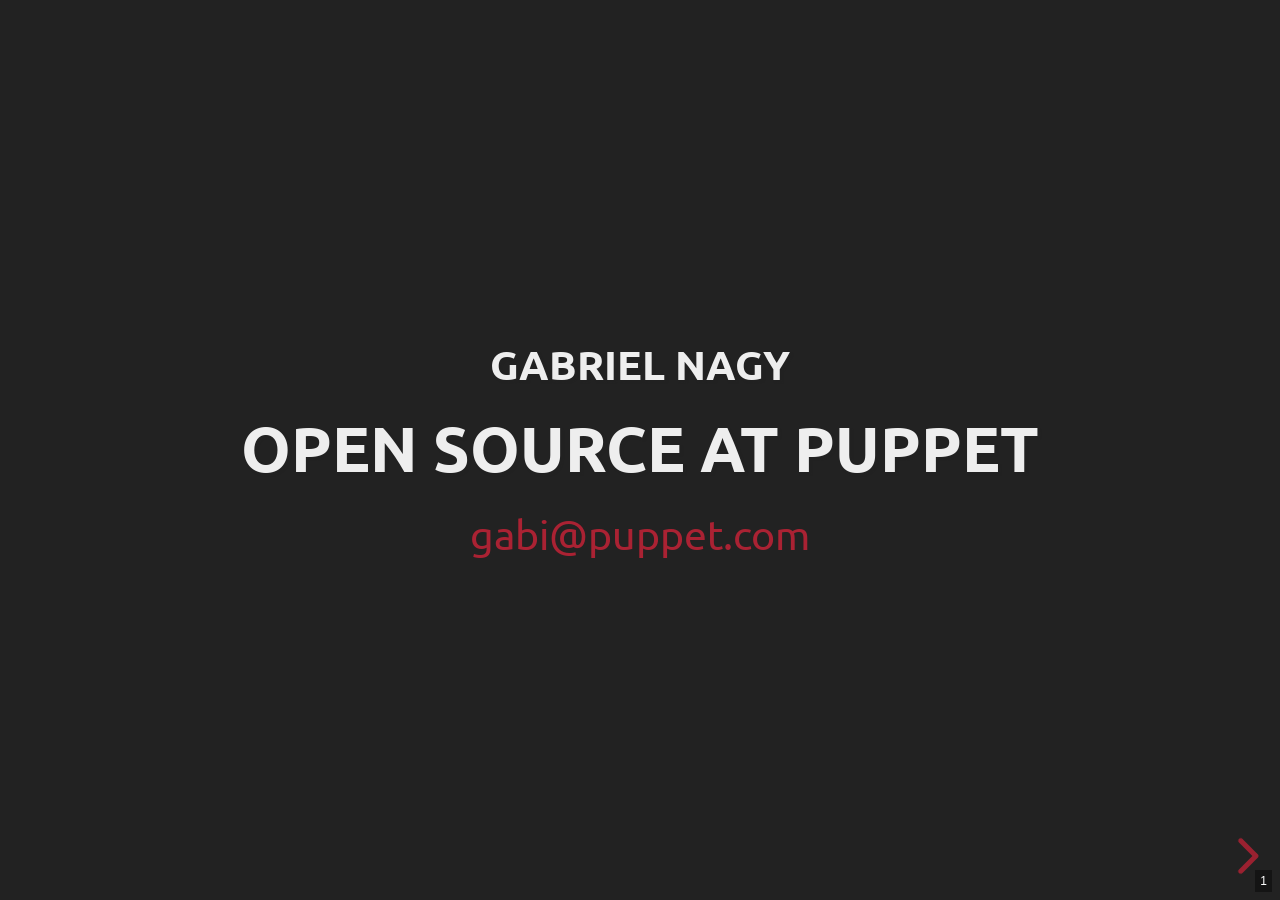
==== index.html @ 727fdbc9 "Deploy GabrielNagy/open-source-presentation to github.com/GabrielNagy/open-source-presentation.git:g" ====
<!DOCTYPE html>
<html lang="en">
<head>
<meta charset="utf-8"/>
<title>Open Source at Puppet</title>
<meta name="author" content="Gabriel Nagy"/>
<style type="text/css">
.underline { text-decoration: underline; }
</style>
<link rel="stylesheet" href="./reveal.js/css/reveal.css"/>

<link rel="stylesheet" href="./reveal.js/css/theme/blood.css" id="theme"/>

<link rel="stylesheet" href="./data/index.css"/>
<link rel="stylesheet" href="data/an-old-hope.css"/>

<!-- If the query includes 'print-pdf', include the PDF print sheet -->
<script>
    if( window.location.search.match( /print-pdf/gi ) ) {
        var link = document.createElement( 'link' );
        link.rel = 'stylesheet';
        link.type = 'text/css';
        link.href = './reveal.js/css/print/pdf.css';
        document.getElementsByTagName( 'head' )[0].appendChild( link );
    }
</script>
</head>
<body>
<div class="reveal">
<div class="slides">
<section id="sec-title-slide">
<h4>Gabriel Nagy</h4><h3>Open Source at Puppet</h3><a href="mailto:gabi@puppet.com">gabi@puppet.com</a>
</section>

<section id="slide-org76353e7">
<h2 id="org76353e7"><code>$ whoami</code></h2>
<ul>
<li>Linux &amp; FOSS user</li>
<li>at Puppet since May</li>
<li>mostly working on open-source projects</li>

</ul>

</section>
<section id="slide-org9d9f585">
<h2 id="org9d9f585">what is this?</h2>
<ul>
<li>overview of our projects</li>
<li>how we benefit from <code>/using|being/</code> open-source</li>
<li>why is open-source beneficial</li>

</ul>

</section>
<section id="slide-orgdfd44cc">
<h2 id="orgdfd44cc">puppet-agent</h2>
<ul>
<li>collection of software required for <code>puppet</code> and its dependencies to run</li>
<li>bundles the following:
<ul>
<li><code>runtime</code> - we build our own <code>ruby</code>, <code>curl</code>, <code>openssl</code>, <code>boost</code>, etc.</li>
<li><code>puppet</code> - Ruby gem, our main project</li>
<li><code>facter</code> - Ruby gem (v2), and C++ binary and libraries (v3)</li>
<li><code>...</code> - a bunch of other dependencies (Ruby, C++)</li>

</ul></li>

</ul>
<aside class="notes">
<p>
Debian, RedHat, Windows, Solaris, AIX, etc&#x2026;
</p>

</aside>

</section>
<section id="slide-orgfc47871">
<h2 id="orgfc47871"></h2>
<ul>
<li><p>
built, tested, and shipped for <b>45 OSes/platforms</b> (as of November)
</p>
<img class="stretch" src="img/build-matrix.png"></li>

</ul>


</section>
<section id="slide-org0b62d9d">
<h3 id="org0b62d9d"><code>puppet</code></h3>
<ul>
<li>configuration management tool, declarative language</li>
<li>you declare the <i>final state</i> of the environment</li>

</ul>

<pre class="example">
$ puppet resource user gabi
</pre>

<div class="org-src-container">

<pre><code class=" puppet" >user { 'gabi':
  ensure  =&gt; 'present',
  comment =&gt; 'gabi',
  gid     =&gt; 1000,
  groups  =&gt; ['wheel', 'input', 'lp', 'sys', 'network', 'docker'],
  home    =&gt; '/home/gabi',
  shell   =&gt; '/bin/zsh',
  uid     =&gt; 1000,
}
</code></pre>
</div>
<ul>
<li><code>puppet</code> translates this into platform-specific instructions</li>

</ul>

</section>
<section id="slide-org55e5dec">
<h3 id="org55e5dec"><code>facter</code></h3>
<ul>
<li>provides facts about the system (network, disks, memory, OS)</li>
<li>current version in C++, can be extended with custom Ruby facts</li>
<li>can be used through a shared library, or standalone by calling its executable</li>

</ul>

<pre class="example">
$ facter system_uptime --json
</pre>

<div class="org-src-container">

<pre><code class=" js" >{
  "system_uptime": {
    "days": 0,
    "hours": 1,
    "seconds": 4322,
    "uptime": "1:12 hours"
  }
}
</code></pre>
</div>

</section>
<section id="slide-org9a10432">
<h2 id="org9a10432">how we use open source</h2>
<ul>
<li class="fragment appear">keep our runtime up-to-date by patching CVEs</li>
<li class="fragment appear">October vulnerabilities:
<ul>
<li>Ruby</li>
<li>OpenSSL</li>
<li>cURL</li>

</ul></li>
<li class="fragment appear">all upgrades were problematic</li>

</ul>

</section>
<section id="slide-orgbed451e">
<h3 id="orgbed451e"><code>ruby</code></h3>
<ul>
<li>hotfix release did not install</li>
<li>the version we had to upgrade to was 2.4.8</li>

</ul>
<img class="stretch" src="img/ruby-release.png">
<ul>
<li>2.4.9 was released a couple of minutes before we checked <a href="https://www.ruby-lang.org/">ruby-lang.org</a></li>

</ul>

</section>
<section id="slide-org97bdd68">
<h3 id="org97bdd68"><code>openssl</code></h3>
<ul>
<li>new version did not compile on Windows</li>

</ul>
<img class="stretch" src="img/openssl-release.png">
<ul>
<li>the openssl release prep commit itself did not pass CI</li>
<li>issue was fixed after the release</li>

</ul>

</section>
<section id="slide-orga51691a">
<h3 id="orga51691a"><code>curl</code></h3>
<ul>
<li>new version did not compile on Solaris</li>

</ul>
<img class="stretch" src="img/curl-release.png">
<ul>
<li>issue was fixed after the release</li>
<li>we need to patch <code>curl</code> and <code>openssl</code> until new releases come out</li>

</ul>

</section>
<section id="slide-org1a31987">
<h3 id="org1a31987">conclusions?</h3>
<ul>
<li>open-source projects are widely used and understaffed
<ul>
<li><code>curl</code> has been maintained for over 20 years by a single person</li>
<li><code>openssl</code> had 2 developers before the Heartbleed vulnerability</li>
<li><code>ruby</code> - around 20 people are actively contributing</li>

</ul></li>
<li><p>
most of the time projects are maintained through volunteer efforts
</p>
<aside class="notes">
<p>
if something doesn&rsquo;t work, don&rsquo;t immediately try to fix it.
find out if someone else has done it already. it&rsquo;s open-source
</p>

</aside></li>

</ul>

</section>
<section id="slide-org6952efa">
<h3 id="org6952efa">how the community helps</h3>
<ul>
<li>had to update our compile/link flags for our vendored libraries and binaries
<ul>
<li>easy: check how Debian/CentOS/Arch build our packages and do the same</li>

</ul></li>
<li>our latest <code>puppet</code> release had a regression
<ul>
<li><p>
community provided a fix shortly after we released
</p>
<aside class="notes">
<p>
as a newcomer, puppet being open-source helped a lot. you can
search the internet for most issues and it&rsquo;s high chance that
someone else might have encountered what you are looking for
</p>

</aside></li>

</ul></li>

</ul>

</section>
<section id="slide-orge0bc86f">
<h3 id="orge0bc86f">how we contribute back</h3>
<ul>
<li>we use <code>ruby</code> extensively on non-standard platforms</li>
<li>sometimes we discover issues&#x2026;</li>

</ul>

</section>
<section id="slide-org68f3d1a">
<h3 id="org68f3d1a">segfaulting with <code>facter</code></h3>
<div class="org-src-container">

<pre><code class=" ruby" >Facter.add('ip') do
  url = 'https://api.ipify.org?format=json'
  # {"ip":"79.114.90.219"}
  response = open(url).read
  if !response.to_s.empty?
    result = JSON.parse(response)
    setcode { result['ip'] }
  end
end
</code></pre>
</div>
<ul>
<li>custom fact that queries an API for your public IP</li>

</ul>
<pre class="example">
$ facter ip
79.114.90.219
</pre>

</section>
<section id="slide-org5e42a79">
<h4 id="org5e42a79">on windows though&#x2026;</h4>
<pre class="example">
$ facter ip
</pre>

<div style="font-size: 0.78em;">
<pre  class="example">
C:/Program Files/Puppet Labs/Puppet/puppet/lib/ruby/2.5.0/net/protocol.rb:45: [BUG] Segmentation fault
ruby 2.5.3p105 (2018-10-18 revision 65156) [x64-mingw32]

-- Control frame information -----------------------------------------------
c:0024 p:---- s:0165 e:000164 CFUNC  :wait_readable
c:0023 p:0093 s:0160 e:000159 METHOD C:/puppet/lib/ruby/2.5.0/net/protocol.rb:45
c:0022 p:0557 s:0153 E:001568 METHOD C:/puppet/lib/ruby/2.5.0/net/http.rb:981
c:0021 p:0004 s:0140 e:000139 METHOD C:/puppet/lib/ruby/2.5.0/net/http.rb:920
c:0020 p:0029 s:0136 e:000135 METHOD C:/puppet/lib/ruby/2.5.0/net/http.rb:909
c:0019 p:0521 s:0132 e:000131 METHOD C:/puppet/lib/ruby/2.5.0/open-uri.rb:337
c:0018 p:0017 s:0111 e:000110 METHOD C:/puppet/lib/ruby/2.5.0/open-uri.rb:755
c:0017 p:0029 s:0104 e:000103 BLOCK  C:/puppet/lib/ruby/2.5.0/open-uri.rb:226 [FINISH]
c:0016 p:---- s:0101 e:000100 CFUNC  :catch
c:0015 p:0365 s:0096 E:0010e8 METHOD C:/puppet/lib/ruby/2.5.0/open-uri.rb:224
c:0014 p:0328 s:0081 e:000080 METHOD C:/puppet/lib/ruby/2.5.0/open-uri.rb:165
c:0013 p:0018 s:0069 e:000068 METHOD C:/puppet/lib/ruby/2.5.0/open-uri.rb:735
c:0012 p:0071 s:0063 e:000062 METHOD C:/puppet/lib/ruby/2.5.0/open-uri.rb:35
c:0011 p:0007 s:0055 e:000054 BLOCK  C:/cygwin64/home/Administrator/facts/ip.rb:10
c:0010 p:0030 s:0052 E:000948 BLOCK  C:/puppet/lib/ruby/2.5.0/timeout.rb:93
c:0009 p:0005 s:0046 e:000045 BLOCK  C:/puppet/lib/ruby/2.5.0/timeout.rb:33 [FINISH]
c:0008 p:---- s:0043 e:000042 CFUNC  :catch
c:0007 p:0044 s:0038 e:000037 METHOD C:/puppet/lib/ruby/2.5.0/timeout.rb:33
c:0006 p:0113 s:0032 E:000650 METHOD C:/puppet/lib/ruby/2.5.0/timeout.rb:108
c:0005 p:0021 s:0020 E:000748 BLOCK  C:/cygwin64/home/Administrator/facts/ip.rb:9 [FINISH]
c:0004 p:---- s:0014 e:000013 CFUNC  :instance_eval
c:0003 p:---- s:0011 e:000010 CFUNC  :add
c:0002 p:0034 s:0006 E:000790 TOP    C:/cygwin64/home/Administrator/facts/ip.rb:5 [FINISH]
c:0001 p:0000 s:0003 E:000640 (none) [FINISH]
</pre>
</div>

</section>
<section id="slide-org28eb0ee">
<h4 id="org28eb0ee">the elephant in the room</h4>
<ul>
<li>this code is not directly evaluated by the Ruby interpreter</li>
<li>the <code>Facter.add</code> implementation looks like this:</li>

</ul>
<div class="org-src-container">

<pre><code class=" C++" >VALUE module::ruby_add(int argc, VALUE* argv, VALUE self)
{
    return safe_eval("Facter.add", [&amp;]() {
	auto const&amp; ruby = api::instance();

	VALUE fact_self = from_self(self)-&gt;create_fact(argv[0]);

	...

	return fact_self;
    });
}
</code></pre>
</div>

</section>
<section id="slide-org2c825d6">
<h4 id="org2c825d6">what we knew</h4>
<ul>
<li>this worked on ruby 2.4 but crashed on 2.5</li>
<li>only happened on Windows</li>
<li>somehow linked to the URL opening part</li>

</ul>

</section>
<section id="slide-org6d3a7c8">
<h4 id="org6d3a7c8">next steps</h4>
<ul>
<li>check what changed in <code>ruby</code> between 2.4 and 2.5</li>

</ul>
<pre class="example">
$ git diff --stat v2_4_5..v2_5_3
...
6101 files changed, 340476 insertions(+), 79434 deletions(-)
</pre>

<ul class="fragment appear">
<li>only 60 commits under <code>win32/</code></li>

</ul>
<pre  class="fragment appear">
$ git rev-list --count v2_4_5..v2_5_3 -- win32/
60
</pre>

</section>
<section id="slide-orgef34d73">
<h4 id="orgef34d73">what we could have done</h4>
<img class="stretch" src="img/drake-no.jpg">

</section>
<section id="slide-org2323613">
<h4 id="org2323613">what we could have done</h4>
<img class="stretch" src="img/drake-no-1.jpg">

</section>
<section id="slide-org7369fb5">
<h4 id="org7369fb5">what we did</h4>
<img class="stretch" src="img/drake-yes.jpg">

</section>
<section id="slide-orge236bdd">
<h4 id="orge236bdd">what we did</h4>
<img class="stretch" src="img/drake-yes-1.jpg">

</section>
<section id="slide-org27921a3">
<h4 id="org27921a3">windows sockets?</h4>
<ul>
<li>a chunk of commit <code>e33b169 - win32.c: vm_exit_handler</code></li>

</ul>
<img class="stretch" src="img/ruby-define.png">
<ul>
<li>this replaces all references of <code>NtSocketsInitialized</code> with <code>1</code> before compile time</li>

</ul>

</section>
<section id="slide-orgc0ca3d9">
<h4 id="orgc0ca3d9"><code>NtSocketsInitialized</code></h4>
<ul>
<li>this variable is referenced over 30 times in the file, similar to the code below:</li>

</ul>
<div class="org-src-container">

<pre><code class=" C" >if (!NtSocketsInitialized) {
    StartSockets();
}
</code></pre>
</div>
<ul>
<li class="fragment appear"><p>
after preprocessing, the bit becomes:
</p>
<pre class="example">
[~/repo/ruby]$ cpp win32/win32.c
</pre>

<div class="org-src-container">

<pre><code class=" C" >if (!1) {
    StartSockets();
}
</code></pre>
</div></li>
<li class="fragment appear"><code>StartSockets()</code> is the function responsible to initialize the Winsock DLL</li>
<li class="fragment appear">Winsock handles internet I/O requests for Windows</li>
<li class="fragment appear">There&rsquo;s no networking without Winsock</li>

</ul>

</section>
<section id="slide-orgaf7964b">
<h4 id="orgaf7964b">getting to the point</h4>
<ul class="fragment appear">
<li>after commit <a href="https://github.com/ruby/ruby/commit/e33b1690d06f867e45750bd8e3e8b06d78b5bc26"><code>e33b169</code></a>, <code>StartSockets()</code> goes from possibly being called in 34 places</li>
<li><p>
to getting called <b>once</b>
</p>

<div class="org-src-container">

<pre><code class=" C" >void rb_w32_sysinit(int *argc, char ***argv)
{
    // ...
    tzset();
    init_env();
    init_stdhandle();
    atexit(exit_handler);

    // Initialize Winsock
    StartSockets();
}
</code></pre>
</div></li>

</ul>

</section>
<section id="slide-orgd3f1ad3">
<h4 id="orgd3f1ad3"></h4>
<ul>
<li><code>rb_w32_sysinit</code> is a function that we have to call manually if we&rsquo;re embedding the Ruby interpreter</li>
<li>to be platform-agnostic we can call the main <code>sysinit</code> function:</li>

</ul>
<div class="org-src-container">

<pre><code class=" C" >void ruby_sysinit(int *argc, char ***argv)
{
#if defined(_WIN32)
    rb_w32_sysinit(argc, argv);
#endif
...
}
</code></pre>
</div>

</section>
<section id="slide-org4bbbfbf" class="no-center">
<h4 id="org4bbbfbf">fixing stuff</h4>
<ul>
<li>before calling <code>ruby_sysinit</code></li>

</ul>
<div class="org-src-container">

<pre><code class=" C" >#include &lt;ruby.h&gt;

int main()
{
    ruby_init(); // sets up some basic things
    char* options[] = { "-v", "-e", "" };
    ruby_options(3, options); // sets up more stuff

    rb_require("open-uri");
    rb_eval_string("puts open('http://api.ipify.org?format=json').read");
}
</code></pre>
</div>
<pre  class="fragment appear">
C:/tools/ruby26/lib/ruby/2.6.0/net/http.rb:949:in `rescue in block in connect':
Failed to open TCP connection to api.ipify.org:80 (getaddrinfo: Either the application has not called WSAStartup, or WSAStartup failed.) (SocketError)
</pre>

</section>
<section id="slide-org4e91ef2" class="no-center">
<h4 id="org4e91ef2">fixing stuff</h4>
<ul>
<li>after calling <code>ruby_sysinit</code></li>

</ul>
<div class="org-src-container">

<pre><code class=" C" >#include &lt;ruby.h&gt;

int main()
{
    ruby_init(); // sets up some basic things
    char* options[] = { "-v", "-e", "" };
    ruby_options(3, options); // sets up more stuff

    int sysinit_opts_size = 1;
    char const* sysinit_opts[] = { "ruby" };
    ruby_sysinit(&amp;sysinit_opts_size, (char***)(&amp;sysinit_opts));

    rb_require("open-uri");
    rb_eval_string("puts open('http://api.ipify.org?format=json').read");
}
</code></pre>
</div>

<pre  class="fragment appear">
{"ip":"192.69.65.12"}
</pre>
</section>
<section id="slide-orgf14d2a9" data-background="#006400">
<h4 id="orgf14d2a9">finishing up</h4>
<ul>
<li>opened a pull request on GitHub for <code>ruby/ruby</code></li>

</ul>
<img class="stretch" src="img/ruby-github-open.png">

</section>
<section id="slide-orgfc9d84b" data-background="#483D8B">
<h4 id="orgfc9d84b">finishing up</h4>
<ul>
<li>merged after almost 2 months</li>

</ul>
<img class="stretch" src="img/ruby-github-merged.png">

</section>
<section id="slide-org63036f9">
<h4 id="org63036f9">conclusions</h4>
<ul>
<li>the Ruby C API is huge and largely undocumented</li>
<li>the best way to understand things is to go through the code</li>

</ul>

</section>
<section id="slide-orgddaf8a0">
<h4 id="orgddaf8a0">links &amp; questions</h4>
<ul>
<li>presentation: <a href="https://gabrielnagy.github.io/open-source-presentation">gabrielnagy.github.io/open-source-presentation</a></li>
<li>our projects:
<ul>
<li><a href="https://github.com/puppetlabs/puppet">puppetlabs/puppet</a></li>
<li><a href="https://github.com/puppetlabs/facter">puppetlabs/facter</a></li>
<li><a href="https://github.com/puppetlabs/puppet-agent">puppetlabs/puppet-agent</a></li>

</ul></li>
<li>ruby:
<ul>
<li><a href="https://silverhammermba.github.io/emberb/embed/">Running Ruby in C</a></li>
<li><a href="https://silverhammermba.github.io/emberb/c/">The Ruby C API</a></li>
<li><a href="https://docs.microsoft.com/en-us/windows/win32/api/winsock/nf-winsock-wsastartup">WSAStartup function (winsock.h) - Win32 apps | Microsoft Docs</a></li>

</ul></li>

</ul>
</section>
</section>
</div>
</div>
<script src="./reveal.js/lib/js/head.min.js"></script>
<script src="./reveal.js/js/reveal.js"></script>
<script>
// Full list of configuration options available here:
// https://github.com/hakimel/reveal.js#configuration
Reveal.initialize({

controls: true,
progress: false,
history: true,
center: true,
slideNumber: 'c',
rollingLinks: false,
keyboard: true,
mouseWheel: true,
fragmentInURL: false,
hashOneBasedIndex: false,
pdfSeparateFragments: true,

overview: true,
width: 1200,
height: 800,

theme: Reveal.getQueryHash().theme, // available themes are in /css/theme
transition: Reveal.getQueryHash().transition || 'fade', // see README of reveal.js for options
transitionSpeed: 'default',

// Optional libraries used to extend reveal.js
dependencies: [
 { src: './reveal.js/plugin/highlight/highlight.js', async: true, callback: function() { hljs.initHighlightingOnLoad(); } },
 { src: './reveal.js/plugin/notes/notes.js', async: true, condition: function() { return !!document.body.classList; } }]

});
</script>
</body>
</html>
---- reveal.js/css/theme/blood.css ----
/**
 * Blood theme for reveal.js
 * Author: Walther http://github.com/Walther
 *
 * Designed to be used with highlight.js theme
 * "monokai_sublime.css" available from
 * https://github.com/isagalaev/highlight.js/
 *
 * For other themes, change $codeBackground accordingly.
 *
 */
@import url(https://fonts.googleapis.com/css?family=Ubuntu:300,700,300italic,700italic);
/*********************************************
 * GLOBAL STYLES
 *********************************************/
body {
  background: #222;
  background-color: #222; }

.reveal {
  font-family: Ubuntu, "sans-serif";
  font-size: 40px;
  font-weight: normal;
  color: #eee; }

::selection {
  color: #fff;
  background: #a23;
  text-shadow: none; }

::-moz-selection {
  color: #fff;
  background: #a23;
  text-shadow: none; }

.reveal .slides section,
.reveal .slides section > section {
  line-height: 1.3;
  font-weight: inherit; }

/*********************************************
 * HEADERS
 *********************************************/
.reveal h1,
.reveal h2,
.reveal h3,
.reveal h4,
.reveal h5,
.reveal h6 {
  margin: 0 0 20px 0;
  color: #eee;
  font-family: Ubuntu, "sans-serif";
  font-weight: normal;
  line-height: 1.2;
  letter-spacing: normal;
  text-transform: uppercase;
  text-shadow: 2px 2px 2px #222;
  word-wrap: break-word; }

.reveal h1 {
  font-size: 3.77em; }

.reveal h2 {
  font-size: 2.11em; }

.reveal h3 {
  font-size: 1.55em; }

.reveal h4 {
  font-size: 1em; }

.reveal h1 {
  text-shadow: 0 1px 0 #ccc, 0 2px 0 #c9c9c9, 0 3px 0 #bbb, 0 4px 0 #b9b9b9, 0 5px 0 #aaa, 0 6px 1px rgba(0, 0, 0, 0.1), 0 0 5px rgba(0, 0, 0, 0.1), 0 1px 3px rgba(0, 0, 0, 0.3), 0 3px 5px rgba(0, 0, 0, 0.2), 0 5px 10px rgba(0, 0, 0, 0.25), 0 20px 20px rgba(0, 0, 0, 0.15); }

/*********************************************
 * OTHER
 *********************************************/
.reveal p {
  margin: 20px 0;
  line-height: 1.3; }

/* Ensure certain elements are never larger than the slide itself */
.reveal img,
.reveal video,
.reveal iframe {
  max-width: 95%;
  max-height: 95%; }

.reveal strong,
.reveal b {
  font-weight: bold; }

.reveal em {
  font-style: italic; }

.reveal ol,
.reveal dl,
.reveal ul {
  display: inline-block;
  text-align: left;
  margin: 0 0 0 1em; }

.reveal ol {
  list-style-type: decimal; }

.reveal ul {
  list-style-type: disc; }

.reveal ul ul {
  list-style-type: square; }

.reveal ul ul ul {
  list-style-type: circle; }

.reveal ul ul,
.reveal ul ol,
.reveal ol ol,
.reveal ol ul {
  display: block;
  margin-left: 40px; }

.reveal dt {
  font-weight: bold; }

.reveal dd {
  margin-left: 40px; }

.reveal blockquote {
  display: block;
  position: relative;
  width: 70%;
  margin: 20px auto;
  padding: 5px;
  font-style: italic;
  background: rgba(255, 255, 255, 0.05);
  box-shadow: 0px 0px 2px rgba(0, 0, 0, 0.2); }

.reveal blockquote p:first-child,
.reveal blockquote p:last-child {
  display: inline-block; }

.reveal q {
  font-style: italic; }

.reveal pre {
  display: block;
  position: relative;
  width: 90%;
  margin: 20px auto;
  text-align: left;
  font-size: 0.55em;
  font-family: monospace;
  line-height: 1.2em;
  word-wrap: break-word;
  box-shadow: 0px 0px 6px rgba(0, 0, 0, 0.3); }

.reveal code {
  font-family: monospace;
  text-transform: none; }

.reveal pre code {
  display: block;
  padding: 5px;
  overflow: auto;
  max-height: 400px;
  word-wrap: normal; }

.reveal table {
  margin: auto;
  border-collapse: collapse;
  border-spacing: 0; }

.reveal table th {
  font-weight: bold; }

.reveal table th,
.reveal table td {
  text-align: left;
  padding: 0.2em 0.5em 0.2em 0.5em;
  border-bottom: 1px solid; }

.reveal table th[align="center"],
.reveal table td[align="center"] {
  text-align: center; }

.reveal table th[align="right"],
.reveal table td[align="right"] {
  text-align: right; }

.reveal table tbody tr:last-child th,
.reveal table tbody tr:last-child td {
  border-bottom: none; }

.reveal sup {
  vertical-align: super;
  font-size: smaller; }

.reveal sub {
  vertical-align: sub;
  font-size: smaller; }

.reveal small {
  display: inline-block;
  font-size: 0.6em;
  line-height: 1.2em;
  vertical-align: top; }

.reveal small * {
  vertical-align: top; }

/*********************************************
 * LINKS
 *********************************************/
.reveal a {
  color: #a23;
  text-decoration: none;
  -webkit-transition: color .15s ease;
  -moz-transition: color .15s ease;
  transition: color .15s ease; }

.reveal a:hover {
  color: #dd5566;
  text-shadow: none;
  border: none; }

.reveal .roll span:after {
  color: #fff;
  background: #6a1520; }

/*********************************************
 * IMAGES
 *********************************************/
.reveal section img {
  margin: 15px 0px;
  background: rgba(255, 255, 255, 0.12);
  border: 4px solid #eee;
  box-shadow: 0 0 10px rgba(0, 0, 0, 0.15); }

.reveal section img.plain {
  border: 0;
  box-shadow: none; }

.reveal a img {
  -webkit-transition: all .15s linear;
  -moz-transition: all .15s linear;
  transition: all .15s linear; }

.reveal a:hover img {
  background: rgba(255, 255, 255, 0.2);
  border-color: #a23;
  box-shadow: 0 0 20px rgba(0, 0, 0, 0.55); }

/*********************************************
 * NAVIGATION CONTROLS
 *********************************************/
.reveal .controls {
  color: #a23; }

/*********************************************
 * PROGRESS BAR
 *********************************************/
.reveal .progress {
  background: rgba(0, 0, 0, 0.2);
  color: #a23; }

.reveal .progress span {
  -webkit-transition: width 800ms cubic-bezier(0.26, 0.86, 0.44, 0.985);
  -moz-transition: width 800ms cubic-bezier(0.26, 0.86, 0.44, 0.985);
  transition: width 800ms cubic-bezier(0.26, 0.86, 0.44, 0.985); }

/*********************************************
 * PRINT BACKGROUND
 *********************************************/
@media print {
  .backgrounds {
    background-color: #222; } }

.reveal p {
  font-weight: 300;
  text-shadow: 1px 1px #222; }

.reveal h1,
.reveal h2,
.reveal h3,
.reveal h4,
.reveal h5,
.reveal h6 {
  font-weight: 700; }

.reveal p code {
  background-color: #23241f;
  display: inline-block;
  border-radius: 7px; }

.reveal small code {
  vertical-align: baseline; }
---- data/index.css ----
/**
 * Copyright (C) 2017-2019 Jens Lechtenbörger
 *
 * SPDX-License-Identifier: GPL-3.0
 *
 * CSS for HTML index page.
 **/

@media (min-width: 38em) {
  html {
    font-size: 18px; }}

body {
  margin-left: auto;
  margin-right: auto;
  line-height: 1.4;
  }

h1 { margin: 1rem 0 .5rem 0; }
h2, h3 { margin: 1.5rem 0 .5rem 0; font-size: 50%; }
ul, ol { margin: 0.5rem 0 .5rem 0; }
p, li { margin: 0 0 .4rem 0; }

a {
  color: #00568a;
  text-decoration: none; }

a[href^="http"] { color: #7ab516; }

/* Show icon for outgoing/external link.
   Positioning without line break after icon based on this:
   https://stackoverflow.com/questions/16100956/prevent-after-element-from-wrapping-to-next-line
   Icon (drawn with mtPaint) released into Public Domain.
   Icon not shown for .nooutlink. */
a[href^="http"]:not(.nooutlink):after {
  content: "";
  background: url([data-uri]);
  background-size: 16px 16px;
  background-repeat: no-repeat;
  background-position: 50% 66%;
  margin: 0px 1px 0px 3px;
  padding-right: 16px; }

img {
  margin: 5px 0px 5px 0px;
  /* float: right; */
}

pre {
  width: 110%;
  white-space: pre-wrap;
  word-break: break-word;
  border: 1px solid #ccc;
  box-shadow: none;
  margin: 1em; }

.title  { text-align: center; }

.status {
  margin: 1.5rem 0 0 0;
  font-size: 90%; }

.no-center {
  top: 40px !important;
}
---- data/an-old-hope.css ----
/* 

An Old Hope – Star Wars Syntax (c) Gustavo Costa <gusbemacbe@gmail.com>
Original theme - Ocean Dark Theme – by https://github.com/gavsiu
Based on Jesse Leite's Atom syntax theme 'An Old Hope' – https://github.com/JesseLeite/an-old-hope-syntax-atom

*/

/* Death Star Comment */
.hljs-comment,
.hljs-quote 
{
  color: #B6B18B;
}

/* Darth Vader */
.hljs-variable,
.hljs-template-variable,
.hljs-tag,
.hljs-name,
.hljs-selector-id,
.hljs-selector-class,
.hljs-regexp,
.hljs-deletion 
{
  color: #EB3C54;
}

/* Threepio */
.hljs-number,
.hljs-built_in,
.hljs-builtin-name,
.hljs-literal,
.hljs-type,
.hljs-params,
.hljs-meta,
.hljs-link 
{
  color: #E7CE56;
}

/* Luke Skywalker */
.hljs-attribute 
{
  color: #EE7C2B;
}

/* Obi Wan Kenobi */
.hljs-string,
.hljs-symbol,
.hljs-bullet,
.hljs-addition 
{
  color: #4FB4D7;
}

/* Yoda */
.hljs-title,
.hljs-section 
{
  color: #78BB65;
}

/* Mace Windu */
.hljs-keyword,
.hljs-selector-tag 
{
  color: #B45EA4;
}

/* Millenium Falcon */
.hljs 
{
  display: block;
  overflow-x: auto;
  background: #1C1D21;
  /* color: #c0c5ce; */
  color: #fff;
  padding: 0.5em;
}

.hljs-emphasis 
{
  font-style: italic;
}

.hljs-strong 
{
  font-weight: bold;
}
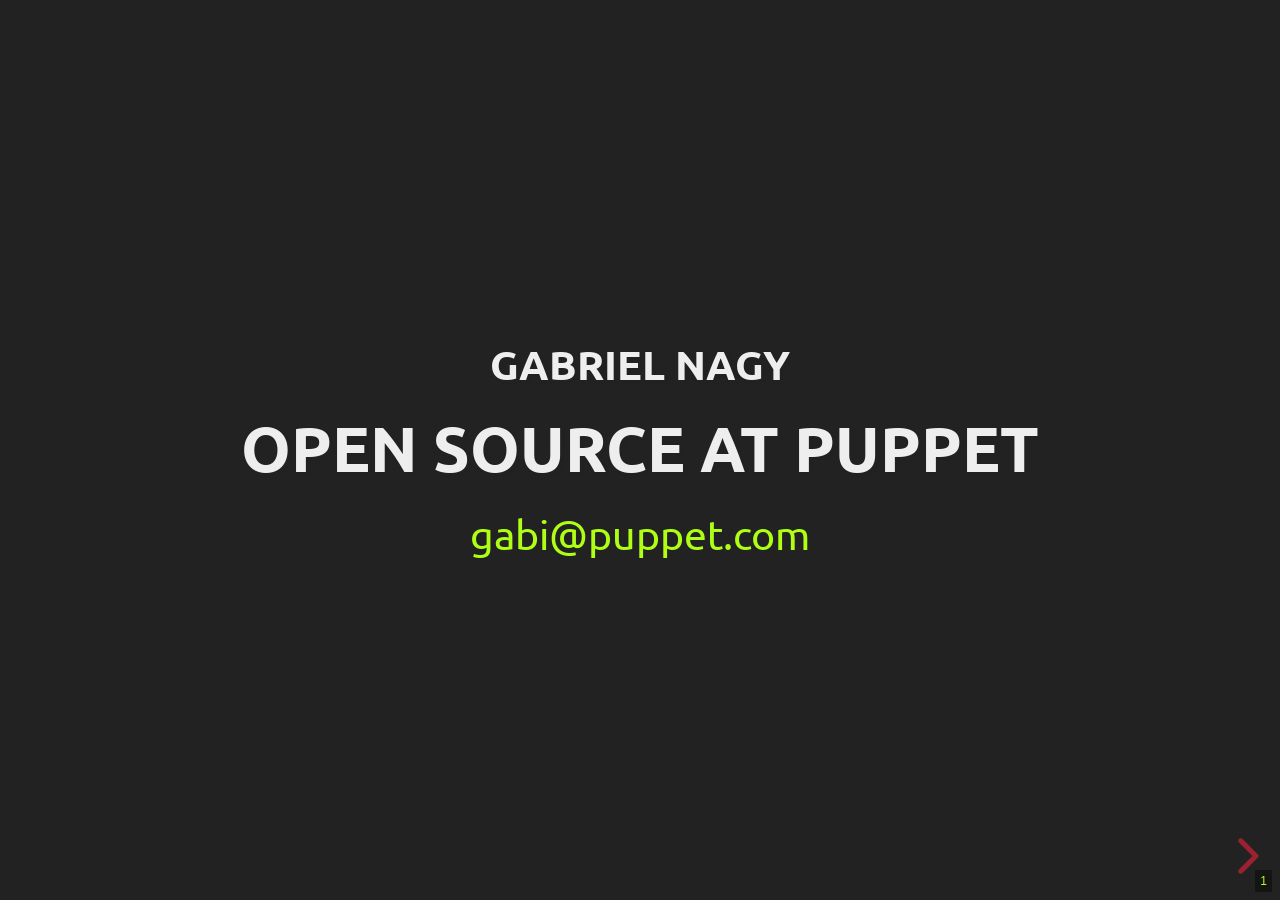
==== commit 17da8ada: "Deploy GabrielNagy/open-source-presentation to github.com/GabrielNagy/open-source-presentation.git:g" ====
--- a/index.html
+++ b/index.html
@@ -32,8 +32,8 @@
 <h4>Gabriel Nagy</h4><h3>Open Source at Puppet</h3><a href="mailto:gabi@puppet.com">gabi@puppet.com</a>
 </section>
 
-<section id="slide-org76353e7">
-<h2 id="org76353e7"><code>$ whoami</code></h2>
+<section id="slide-org56669e0">
+<h2 id="org56669e0"><code>$ whoami</code></h2>
 <ul>
 <li>Linux &amp; FOSS user</li>
 <li>at Puppet since May</li>
@@ -42,8 +42,8 @@
 </ul>
 
 </section>
-<section id="slide-org9d9f585">
-<h2 id="org9d9f585">what is this?</h2>
+<section id="slide-org9eb50ee">
+<h2 id="org9eb50ee">what is this?</h2>
 <ul>
 <li>overview of our projects</li>
 <li>how we benefit from <code>/using|being/</code> open-source</li>
@@ -52,8 +52,8 @@
 </ul>
 
 </section>
-<section id="slide-orgdfd44cc">
-<h2 id="orgdfd44cc">puppet-agent</h2>
+<section id="slide-org54fd138">
+<h2 id="org54fd138">puppet-agent</h2>
 <ul>
 <li>collection of software required for <code>puppet</code> and its dependencies to run</li>
 <li>bundles the following:
@@ -74,8 +74,8 @@
 </aside>
 
 </section>
-<section id="slide-orgfc47871">
-<h2 id="orgfc47871"></h2>
+<section id="slide-orgca45fe2">
+<h2 id="orgca45fe2"></h2>
 <ul>
 <li><p>
 built, tested, and shipped for <b>45 OSes/platforms</b> (as of November)
@@ -86,8 +86,8 @@
 
 
 </section>
-<section id="slide-org0b62d9d">
-<h3 id="org0b62d9d"><code>puppet</code></h3>
+<section id="slide-org7dc7706">
+<h3 id="org7dc7706"><code>puppet</code></h3>
 <ul>
 <li>configuration management tool, declarative language</li>
 <li>you declare the <i>final state</i> of the environment</li>
@@ -117,8 +117,8 @@
 </ul>
 
 </section>
-<section id="slide-org55e5dec">
-<h3 id="org55e5dec"><code>facter</code></h3>
+<section id="slide-orgf68dbf9">
+<h3 id="orgf68dbf9"><code>facter</code></h3>
 <ul>
 <li>provides facts about the system (network, disks, memory, OS)</li>
 <li>current version in C++, can be extended with custom Ruby facts</li>
@@ -144,8 +144,8 @@
 </div>
 
 </section>
-<section id="slide-org9a10432">
-<h2 id="org9a10432">how we use open source</h2>
+<section id="slide-org0886685">
+<h2 id="org0886685">how we use open source</h2>
 <ul>
 <li class="fragment appear">keep our runtime up-to-date by patching CVEs</li>
 <li class="fragment appear">October vulnerabilities:
@@ -160,8 +160,8 @@
 </ul>
 
 </section>
-<section id="slide-orgbed451e">
-<h3 id="orgbed451e"><code>ruby</code></h3>
+<section id="slide-org1d4179b">
+<h3 id="org1d4179b"><code>ruby</code></h3>
 <ul>
 <li>hotfix release did not install</li>
 <li>the version we had to upgrade to was 2.4.8</li>
@@ -174,8 +174,8 @@
 </ul>
 
 </section>
-<section id="slide-org97bdd68">
-<h3 id="org97bdd68"><code>openssl</code></h3>
+<section id="slide-org0510a8e">
+<h3 id="org0510a8e"><code>openssl</code></h3>
 <ul>
 <li>new version did not compile on Windows</li>
 
@@ -188,8 +188,8 @@
 </ul>
 
 </section>
-<section id="slide-orga51691a">
-<h3 id="orga51691a"><code>curl</code></h3>
+<section id="slide-orge6a4afe">
+<h3 id="orge6a4afe"><code>curl</code></h3>
 <ul>
 <li>new version did not compile on Solaris</li>
 
@@ -202,8 +202,8 @@
 </ul>
 
 </section>
-<section id="slide-org1a31987">
-<h3 id="org1a31987">conclusions?</h3>
+<section id="slide-orgf64a8dc">
+<h3 id="orgf64a8dc">conclusions?</h3>
 <ul>
 <li>open-source projects are widely used and understaffed
 <ul>
@@ -226,8 +226,8 @@
 </ul>
 
 </section>
-<section id="slide-org6952efa">
-<h3 id="org6952efa">how the community helps</h3>
+<section id="slide-org289de84">
+<h3 id="org289de84">how the community helps</h3>
 <ul>
 <li>had to update our compile/link flags for our vendored libraries and binaries
 <ul>
@@ -253,8 +253,8 @@
 </ul>
 
 </section>
-<section id="slide-orge0bc86f">
-<h3 id="orge0bc86f">how we contribute back</h3>
+<section id="slide-orge4025bd">
+<h3 id="orge4025bd">how we contribute back</h3>
 <ul>
 <li>we use <code>ruby</code> extensively on non-standard platforms</li>
 <li>sometimes we discover issues&#x2026;</li>
@@ -262,8 +262,8 @@
 </ul>
 
 </section>
-<section id="slide-org68f3d1a">
-<h3 id="org68f3d1a">segfaulting with <code>facter</code></h3>
+<section id="slide-org8b0a62b">
+<h3 id="org8b0a62b">segfaulting with <code>facter</code></h3>
 <div class="org-src-container">
 
 <pre><code class=" ruby" >Facter.add('ip') do
@@ -287,8 +287,8 @@
 </pre>
 
 </section>
-<section id="slide-org5e42a79">
-<h4 id="org5e42a79">on windows though&#x2026;</h4>
+<section id="slide-org6c4c662">
+<h4 id="org6c4c662">on windows though&#x2026;</h4>
 <pre class="example">
 $ facter ip
 </pre>
@@ -327,8 +327,8 @@
 </div>
 
 </section>
-<section id="slide-org28eb0ee">
-<h4 id="org28eb0ee">the elephant in the room</h4>
+<section id="slide-org16b4fff">
+<h4 id="org16b4fff">the elephant in the room</h4>
 <ul>
 <li>this code is not directly evaluated by the Ruby interpreter</li>
 <li>the <code>Facter.add</code> implementation looks like this:</li>
@@ -352,8 +352,8 @@
 </div>
 
 </section>
-<section id="slide-org2c825d6">
-<h4 id="org2c825d6">what we knew</h4>
+<section id="slide-org6a33c24">
+<h4 id="org6a33c24">what we knew</h4>
 <ul>
 <li>this worked on ruby 2.4 but crashed on 2.5</li>
 <li>only happened on Windows</li>
@@ -362,8 +362,8 @@
 </ul>
 
 </section>
-<section id="slide-org6d3a7c8">
-<h4 id="org6d3a7c8">next steps</h4>
+<section id="slide-org205d476">
+<h4 id="org205d476">next steps</h4>
 <ul>
 <li>check what changed in <code>ruby</code> between 2.4 and 2.5</li>
 
@@ -384,28 +384,28 @@
 </pre>
 
 </section>
-<section id="slide-orgef34d73">
-<h4 id="orgef34d73">what we could have done</h4>
+<section id="slide-org7f3d118">
+<h4 id="org7f3d118">what we could have done</h4>
 <img class="stretch" src="img/drake-no.jpg">
 
 </section>
-<section id="slide-org2323613">
-<h4 id="org2323613">what we could have done</h4>
+<section id="slide-org925f00a">
+<h4 id="org925f00a">what we could have done</h4>
 <img class="stretch" src="img/drake-no-1.jpg">
 
 </section>
-<section id="slide-org7369fb5">
-<h4 id="org7369fb5">what we did</h4>
+<section id="slide-org3b84535">
+<h4 id="org3b84535">what we did</h4>
 <img class="stretch" src="img/drake-yes.jpg">
 
 </section>
-<section id="slide-orge236bdd">
-<h4 id="orge236bdd">what we did</h4>
+<section id="slide-org01c8248">
+<h4 id="org01c8248">what we did</h4>
 <img class="stretch" src="img/drake-yes-1.jpg">
 
 </section>
-<section id="slide-org27921a3">
-<h4 id="org27921a3">windows sockets?</h4>
+<section id="slide-orgf723bc8">
+<h4 id="orgf723bc8">windows sockets?</h4>
 <ul>
 <li>a chunk of commit <code>e33b169 - win32.c: vm_exit_handler</code></li>
 
@@ -417,8 +417,8 @@
 </ul>
 
 </section>
-<section id="slide-orgc0ca3d9">
-<h4 id="orgc0ca3d9"><code>NtSocketsInitialized</code></h4>
+<section id="slide-orge978f17">
+<h4 id="orge978f17"><code>NtSocketsInitialized</code></h4>
 <ul>
 <li>this variable is referenced over 30 times in the file, similar to the code below:</li>
 
@@ -452,8 +452,8 @@
 </ul>
 
 </section>
-<section id="slide-orgaf7964b">
-<h4 id="orgaf7964b">getting to the point</h4>
+<section id="slide-org25a89e5">
+<h4 id="org25a89e5">getting to the point</h4>
 <ul class="fragment appear">
 <li>after commit <a href="https://github.com/ruby/ruby/commit/e33b1690d06f867e45750bd8e3e8b06d78b5bc26"><code>e33b169</code></a>, <code>StartSockets()</code> goes from possibly being called in 34 places</li>
 <li><p>
@@ -479,8 +479,8 @@
 </ul>
 
 </section>
-<section id="slide-orgd3f1ad3">
-<h4 id="orgd3f1ad3"></h4>
+<section id="slide-org8e9b351">
+<h4 id="org8e9b351"></h4>
 <ul>
 <li><code>rb_w32_sysinit</code> is a function that we have to call manually if we&rsquo;re embedding the Ruby interpreter</li>
 <li>to be platform-agnostic we can call the main <code>sysinit</code> function:</li>
@@ -499,8 +499,8 @@
 </div>
 
 </section>
-<section id="slide-org4bbbfbf" class="no-center">
-<h4 id="org4bbbfbf">fixing stuff</h4>
+<section id="slide-org0f20649" class="no-center">
+<h4 id="org0f20649">fixing stuff</h4>
 <ul>
 <li>before calling <code>ruby_sysinit</code></li>
 
@@ -526,8 +526,8 @@
 </pre>
 
 </section>
-<section id="slide-org4e91ef2" class="no-center">
-<h4 id="org4e91ef2">fixing stuff</h4>
+<section id="slide-org9e4eadc" class="no-center">
+<h4 id="org9e4eadc">fixing stuff</h4>
 <ul>
 <li>after calling <code>ruby_sysinit</code></li>
 
@@ -556,8 +556,8 @@
 {"ip":"192.69.65.12"}
 </pre>
 </section>
-<section id="slide-orgf14d2a9" data-background="#006400">
-<h4 id="orgf14d2a9">finishing up</h4>
+<section id="slide-orgc658fe5" data-background="#006400">
+<h4 id="orgc658fe5">finishing up</h4>
 <ul>
 <li>opened a pull request on GitHub for <code>ruby/ruby</code></li>
 
@@ -565,8 +565,8 @@
 <img class="stretch" src="img/ruby-github-open.png">
 
 </section>
-<section id="slide-orgfc9d84b" data-background="#483D8B">
-<h4 id="orgfc9d84b">finishing up</h4>
+<section id="slide-org8cd587c" data-background="#483D8B">
+<h4 id="org8cd587c">finishing up</h4>
 <ul>
 <li>merged after almost 2 months</li>
 
@@ -574,8 +574,8 @@
 <img class="stretch" src="img/ruby-github-merged.png">
 
 </section>
-<section id="slide-org63036f9">
-<h4 id="org63036f9">conclusions</h4>
+<section id="slide-org33f83e5">
+<h4 id="org33f83e5">conclusions</h4>
 <ul>
 <li>the Ruby C API is huge and largely undocumented</li>
 <li>the best way to understand things is to go through the code</li>
@@ -583,8 +583,8 @@
 </ul>
 
 </section>
-<section id="slide-orgddaf8a0">
-<h4 id="orgddaf8a0">links &amp; questions</h4>
+<section id="slide-org2d987f3">
+<h4 id="org2d987f3">links &amp; questions</h4>
 <ul>
 <li>presentation: <a href="https://gabrielnagy.github.io/open-source-presentation">gabrielnagy.github.io/open-source-presentation</a></li>
 <li>our projects:
--- a/data/index.css
+++ b/data/index.css
@@ -25,7 +25,7 @@
   color: #00568a;
   text-decoration: none; }
 
-a[href^="http"] { color: #7ab516; }
+.reveal a { color: #afff14 !important; }
 
 /* Show icon for outgoing/external link.
    Positioning without line break after icon based on this:
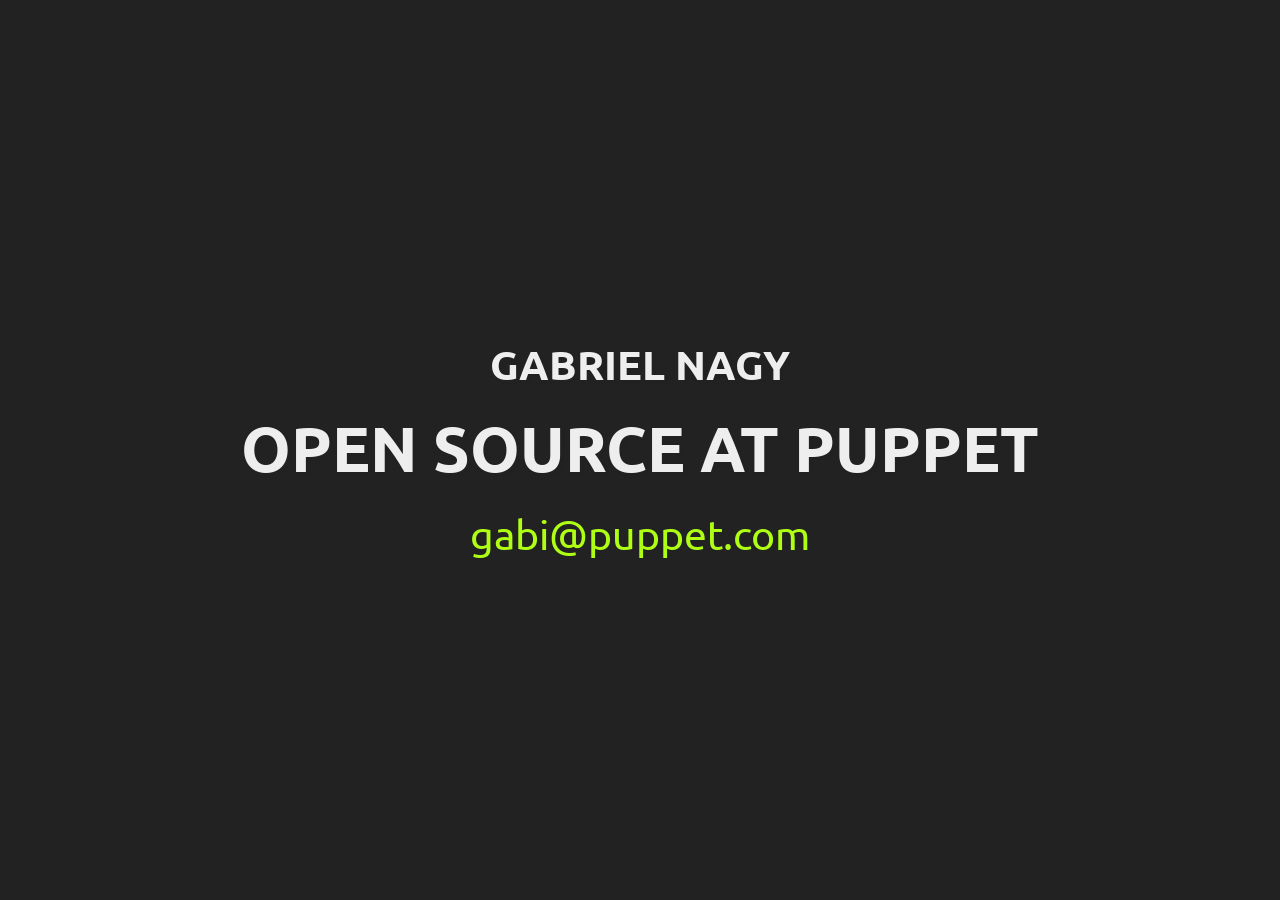
==== commit 8825e322: "Deploy GabrielNagy/open-source-presentation to github.com/GabrielNagy/open-source-presentation.git:g" ====
--- a/index.html
+++ b/index.html
@@ -32,8 +32,8 @@
 <h4>Gabriel Nagy</h4><h3>Open Source at Puppet</h3><a href="mailto:gabi@puppet.com">gabi@puppet.com</a>
 </section>
 
-<section id="slide-org56669e0">
-<h2 id="org56669e0"><code>$ whoami</code></h2>
+<section id="slide-orgcba566e">
+<h2 id="orgcba566e"><code>$ whoami</code></h2>
 <ul>
 <li>Linux &amp; FOSS user</li>
 <li>at Puppet since May</li>
@@ -42,8 +42,8 @@
 </ul>
 
 </section>
-<section id="slide-org9eb50ee">
-<h2 id="org9eb50ee">what is this?</h2>
+<section id="slide-org6d6bf74">
+<h2 id="org6d6bf74">what is this?</h2>
 <ul>
 <li>overview of our projects</li>
 <li>how we benefit from <code>/using|being/</code> open-source</li>
@@ -52,8 +52,8 @@
 </ul>
 
 </section>
-<section id="slide-org54fd138">
-<h2 id="org54fd138">puppet-agent</h2>
+<section id="slide-orga80ce8a">
+<h2 id="orga80ce8a">puppet-agent</h2>
 <ul>
 <li>collection of software required for <code>puppet</code> and its dependencies to run</li>
 <li>bundles the following:
@@ -74,8 +74,8 @@
 </aside>
 
 </section>
-<section id="slide-orgca45fe2">
-<h2 id="orgca45fe2"></h2>
+<section id="slide-org73670e7">
+<h2 id="org73670e7"></h2>
 <ul>
 <li><p>
 built, tested, and shipped for <b>45 OSes/platforms</b> (as of November)
@@ -86,8 +86,8 @@
 
 
 </section>
-<section id="slide-org7dc7706">
-<h3 id="org7dc7706"><code>puppet</code></h3>
+<section id="slide-org1573465">
+<h3 id="org1573465"><code>puppet</code></h3>
 <ul>
 <li>configuration management tool, declarative language</li>
 <li>you declare the <i>final state</i> of the environment</li>
@@ -117,8 +117,8 @@
 </ul>
 
 </section>
-<section id="slide-orgf68dbf9">
-<h3 id="orgf68dbf9"><code>facter</code></h3>
+<section id="slide-org7f1e9e1">
+<h3 id="org7f1e9e1"><code>facter</code></h3>
 <ul>
 <li>provides facts about the system (network, disks, memory, OS)</li>
 <li>current version in C++, can be extended with custom Ruby facts</li>
@@ -144,8 +144,8 @@
 </div>
 
 </section>
-<section id="slide-org0886685">
-<h2 id="org0886685">how we use open source</h2>
+<section id="slide-orgf406102">
+<h2 id="orgf406102">how we use open source</h2>
 <ul>
 <li class="fragment appear">keep our runtime up-to-date by patching CVEs</li>
 <li class="fragment appear">October vulnerabilities:
@@ -160,8 +160,8 @@
 </ul>
 
 </section>
-<section id="slide-org1d4179b">
-<h3 id="org1d4179b"><code>ruby</code></h3>
+<section id="slide-orga2ea556">
+<h3 id="orga2ea556"><code>ruby</code></h3>
 <ul>
 <li>hotfix release did not install</li>
 <li>the version we had to upgrade to was 2.4.8</li>
@@ -174,8 +174,8 @@
 </ul>
 
 </section>
-<section id="slide-org0510a8e">
-<h3 id="org0510a8e"><code>openssl</code></h3>
+<section id="slide-org9c7b098">
+<h3 id="org9c7b098"><code>openssl</code></h3>
 <ul>
 <li>new version did not compile on Windows</li>
 
@@ -188,22 +188,18 @@
 </ul>
 
 </section>
-<section id="slide-orge6a4afe">
-<h3 id="orge6a4afe"><code>curl</code></h3>
+<section id="slide-orge8f4d1f">
+<h3 id="orge8f4d1f"><code>curl</code></h3>
 <ul>
 <li>new version did not compile on Solaris</li>
+<li>issue was fixed after the release</li>
 
 </ul>
 <img class="stretch" src="img/curl-release.png">
-<ul>
-<li>issue was fixed after the release</li>
-<li>we need to patch <code>curl</code> and <code>openssl</code> until new releases come out</li>
-
-</ul>
-
-</section>
-<section id="slide-orgf64a8dc">
-<h3 id="orgf64a8dc">conclusions?</h3>
+
+</section>
+<section id="slide-orgd79287e">
+<h3 id="orgd79287e">conclusions?</h3>
 <ul>
 <li>open-source projects are widely used and understaffed
 <ul>
@@ -226,8 +222,8 @@
 </ul>
 
 </section>
-<section id="slide-org289de84">
-<h3 id="org289de84">how the community helps</h3>
+<section id="slide-orge08f847">
+<h3 id="orge08f847">how the community helps</h3>
 <ul>
 <li>had to update our compile/link flags for our vendored libraries and binaries
 <ul>
@@ -253,8 +249,8 @@
 </ul>
 
 </section>
-<section id="slide-orge4025bd">
-<h3 id="orge4025bd">how we contribute back</h3>
+<section id="slide-org8989995">
+<h3 id="org8989995">how we contribute back</h3>
 <ul>
 <li>we use <code>ruby</code> extensively on non-standard platforms</li>
 <li>sometimes we discover issues&#x2026;</li>
@@ -262,8 +258,8 @@
 </ul>
 
 </section>
-<section id="slide-org8b0a62b">
-<h3 id="org8b0a62b">segfaulting with <code>facter</code></h3>
+<section id="slide-org0f1d820">
+<h3 id="org0f1d820">segfaulting with <code>facter</code></h3>
 <div class="org-src-container">
 
 <pre><code class=" ruby" >Facter.add('ip') do
@@ -287,8 +283,8 @@
 </pre>
 
 </section>
-<section id="slide-org6c4c662">
-<h4 id="org6c4c662">on windows though&#x2026;</h4>
+<section id="slide-org8a6c80f">
+<h4 id="org8a6c80f">on windows though&#x2026;</h4>
 <pre class="example">
 $ facter ip
 </pre>
@@ -327,8 +323,8 @@
 </div>
 
 </section>
-<section id="slide-org16b4fff">
-<h4 id="org16b4fff">the elephant in the room</h4>
+<section id="slide-org1fb6585">
+<h4 id="org1fb6585">the elephant in the room</h4>
 <ul>
 <li>this code is not directly evaluated by the Ruby interpreter</li>
 <li>the <code>Facter.add</code> implementation looks like this:</li>
@@ -352,8 +348,8 @@
 </div>
 
 </section>
-<section id="slide-org6a33c24">
-<h4 id="org6a33c24">what we knew</h4>
+<section id="slide-orgc6f2ee7">
+<h4 id="orgc6f2ee7">what we knew</h4>
 <ul>
 <li>this worked on ruby 2.4 but crashed on 2.5</li>
 <li>only happened on Windows</li>
@@ -362,8 +358,8 @@
 </ul>
 
 </section>
-<section id="slide-org205d476">
-<h4 id="org205d476">next steps</h4>
+<section id="slide-org3fddbbd">
+<h4 id="org3fddbbd">next steps</h4>
 <ul>
 <li>check what changed in <code>ruby</code> between 2.4 and 2.5</li>
 
@@ -384,28 +380,28 @@
 </pre>
 
 </section>
-<section id="slide-org7f3d118">
-<h4 id="org7f3d118">what we could have done</h4>
+<section id="slide-org45bed1e">
+<h4 id="org45bed1e">what we could have done</h4>
 <img class="stretch" src="img/drake-no.jpg">
 
 </section>
-<section id="slide-org925f00a">
-<h4 id="org925f00a">what we could have done</h4>
+<section id="slide-org1379eda">
+<h4 id="org1379eda">what we could have done</h4>
 <img class="stretch" src="img/drake-no-1.jpg">
 
 </section>
-<section id="slide-org3b84535">
-<h4 id="org3b84535">what we did</h4>
+<section id="slide-org0908a84">
+<h4 id="org0908a84">what we did</h4>
 <img class="stretch" src="img/drake-yes.jpg">
 
 </section>
-<section id="slide-org01c8248">
-<h4 id="org01c8248">what we did</h4>
+<section id="slide-orga599563">
+<h4 id="orga599563">what we did</h4>
 <img class="stretch" src="img/drake-yes-1.jpg">
 
 </section>
-<section id="slide-orgf723bc8">
-<h4 id="orgf723bc8">windows sockets?</h4>
+<section id="slide-org540afbc">
+<h4 id="org540afbc">windows sockets?</h4>
 <ul>
 <li>a chunk of commit <code>e33b169 - win32.c: vm_exit_handler</code></li>
 
@@ -417,8 +413,8 @@
 </ul>
 
 </section>
-<section id="slide-orge978f17">
-<h4 id="orge978f17"><code>NtSocketsInitialized</code></h4>
+<section id="slide-org41c6940">
+<h4 id="org41c6940"><code>NtSocketsInitialized</code></h4>
 <ul>
 <li>this variable is referenced over 30 times in the file, similar to the code below:</li>
 
@@ -452,8 +448,8 @@
 </ul>
 
 </section>
-<section id="slide-org25a89e5">
-<h4 id="org25a89e5">getting to the point</h4>
+<section id="slide-org11776fe">
+<h4 id="org11776fe">getting to the point</h4>
 <ul class="fragment appear">
 <li>after commit <a href="https://github.com/ruby/ruby/commit/e33b1690d06f867e45750bd8e3e8b06d78b5bc26"><code>e33b169</code></a>, <code>StartSockets()</code> goes from possibly being called in 34 places</li>
 <li><p>
@@ -479,8 +475,8 @@
 </ul>
 
 </section>
-<section id="slide-org8e9b351">
-<h4 id="org8e9b351"></h4>
+<section id="slide-orgf2c4d5e">
+<h4 id="orgf2c4d5e"></h4>
 <ul>
 <li><code>rb_w32_sysinit</code> is a function that we have to call manually if we&rsquo;re embedding the Ruby interpreter</li>
 <li>to be platform-agnostic we can call the main <code>sysinit</code> function:</li>
@@ -499,8 +495,8 @@
 </div>
 
 </section>
-<section id="slide-org0f20649" class="no-center">
-<h4 id="org0f20649">fixing stuff</h4>
+<section id="slide-orgbbfbbb7" class="no-center">
+<h4 id="orgbbfbbb7">fixing stuff</h4>
 <ul>
 <li>before calling <code>ruby_sysinit</code></li>
 
@@ -526,8 +522,8 @@
 </pre>
 
 </section>
-<section id="slide-org9e4eadc" class="no-center">
-<h4 id="org9e4eadc">fixing stuff</h4>
+<section id="slide-orgee917e8" class="no-center">
+<h4 id="orgee917e8">fixing stuff</h4>
 <ul>
 <li>after calling <code>ruby_sysinit</code></li>
 
@@ -556,8 +552,8 @@
 {"ip":"192.69.65.12"}
 </pre>
 </section>
-<section id="slide-orgc658fe5" data-background="#006400">
-<h4 id="orgc658fe5">finishing up</h4>
+<section id="slide-org3dc18fb" data-background="#006400">
+<h4 id="org3dc18fb">finishing up</h4>
 <ul>
 <li>opened a pull request on GitHub for <code>ruby/ruby</code></li>
 
@@ -565,8 +561,8 @@
 <img class="stretch" src="img/ruby-github-open.png">
 
 </section>
-<section id="slide-org8cd587c" data-background="#483D8B">
-<h4 id="org8cd587c">finishing up</h4>
+<section id="slide-org201e5d4" data-background="#483D8B">
+<h4 id="org201e5d4">finishing up</h4>
 <ul>
 <li>merged after almost 2 months</li>
 
@@ -574,8 +570,8 @@
 <img class="stretch" src="img/ruby-github-merged.png">
 
 </section>
-<section id="slide-org33f83e5">
-<h4 id="org33f83e5">conclusions</h4>
+<section id="slide-orga9951ac">
+<h4 id="orga9951ac">conclusions</h4>
 <ul>
 <li>the Ruby C API is huge and largely undocumented</li>
 <li>the best way to understand things is to go through the code</li>
@@ -583,8 +579,8 @@
 </ul>
 
 </section>
-<section id="slide-org2d987f3">
-<h4 id="org2d987f3">links &amp; questions</h4>
+<section id="slide-org1ee6f83">
+<h4 id="org1ee6f83">links &amp; questions</h4>
 <ul>
 <li>presentation: <a href="https://gabrielnagy.github.io/open-source-presentation">gabrielnagy.github.io/open-source-presentation</a></li>
 <li>our projects:
--- a/data/index.css
+++ b/data/index.css
@@ -34,11 +34,12 @@
    Icon not shown for .nooutlink. */
 a[href^="http"]:not(.nooutlink):after {
   content: "";
-  background: url([data-uri]);
+  background: url('[data-uri]');
   background-size: 16px 16px;
   background-repeat: no-repeat;
   background-position: 50% 66%;
   margin: 0px 1px 0px 3px;
+  padding-left: 10px;
   padding-right: 16px; }
 
 img {
@@ -60,6 +61,8 @@
   margin: 1.5rem 0 0 0;
   font-size: 90%; }
 
+.reveal .controls, .slide-number-a, .slide-number { display: none !important; }
+
 .no-center {
   top: 40px !important;
 }
